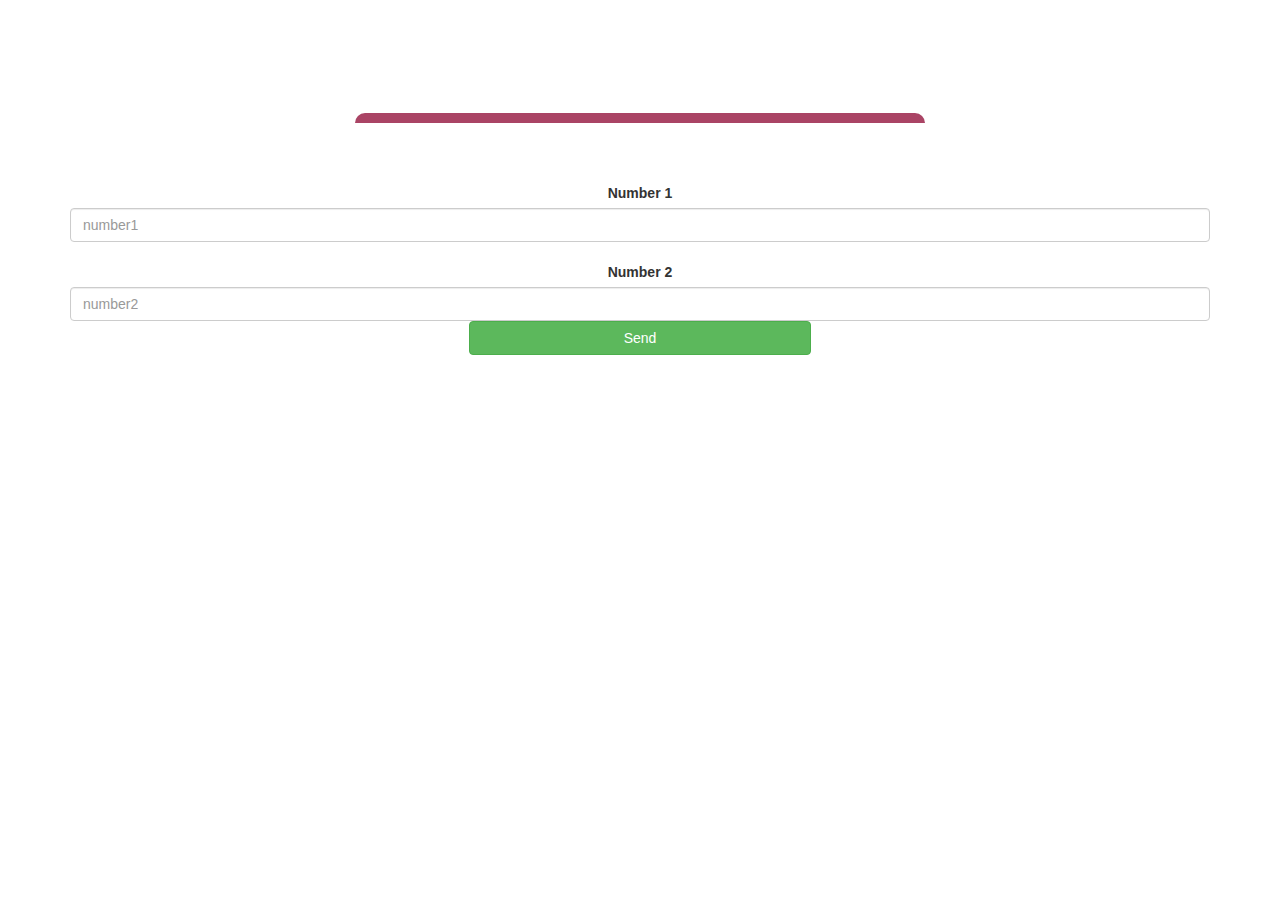
==== game.html @ 82665462 "Add files via upload" ====
<html>
    <head>
        <title>Login-Math Quiz</title>
        <meta name="viewport" content="width=device-width, initial-scale=1">
<link rel="stylesheet" href="https://maxcdn.bootstrapcdn.com/bootstrap/3.4.0/css/bootstrap.min.css">
<script src="https://ajax.googleapis.com/ajax/libs/jquery/3.4.1/jquery.min.js"></script>
<script src="https://maxcdn.bootstrapcdn.com/bootstrap/3.4.0/js/bootstrap.min.js"></script>
<link rel="stylesheet" type="text/css" href="style.css">

<script src="main.js"></script>
<script src="game.js"></script>
    </head>
    <body background="https://img.freepik.com/free-vector/abstract-colorful-fluid-background_23-2148901720.jpg?w=2000">
        <h4 id="player1_name"></h4>
<span id="player1_score"></span>
<br>
<h4 id="player2_name"></h4>
<span id="player2_score"></span>
<br>
<div class="container">
	<center>
		<h2 style="color: white;">Guess The Number</h2>
       <h3 id="player_question"></h3>
	   <h3 id="player_answer"></h3>
      <div id="output" class="col-lg-6"></div>

		<br>
		<br>

		<label>Number 1</label>
<input type="number" id="number1" class="form-control" placeholder="number1">
		<br>
        <label>Number 2</label>
<input type="number" id="number2" class="form-control" placeholder="number2">
    <button onclick="send()" class="btn btn-success" style="width: 30%;">Send</button>
    </center>
    </div>
    </body>
    </html>
---- style.css ----
#logintitle{
    font-family:Verdana, Geneva, Tahoma, sans-serif;
    color: blueviolet;
}
.login_div1 , .login_div2
	{
		background: white;
		padding: 10px;
		float: none;
		border-radius: 15px;
	}


#player1_name , #player2_name
{
	display: inline-block;
}
#word
{
	width: 60%;
}
#word_display
{
	letter-spacing: 5px;
}
#output
{
background: white;
border-radius: 10px;
border-top: 10px solid #AA4465;
padding: 10px;
float: none;
text-align: left;
}
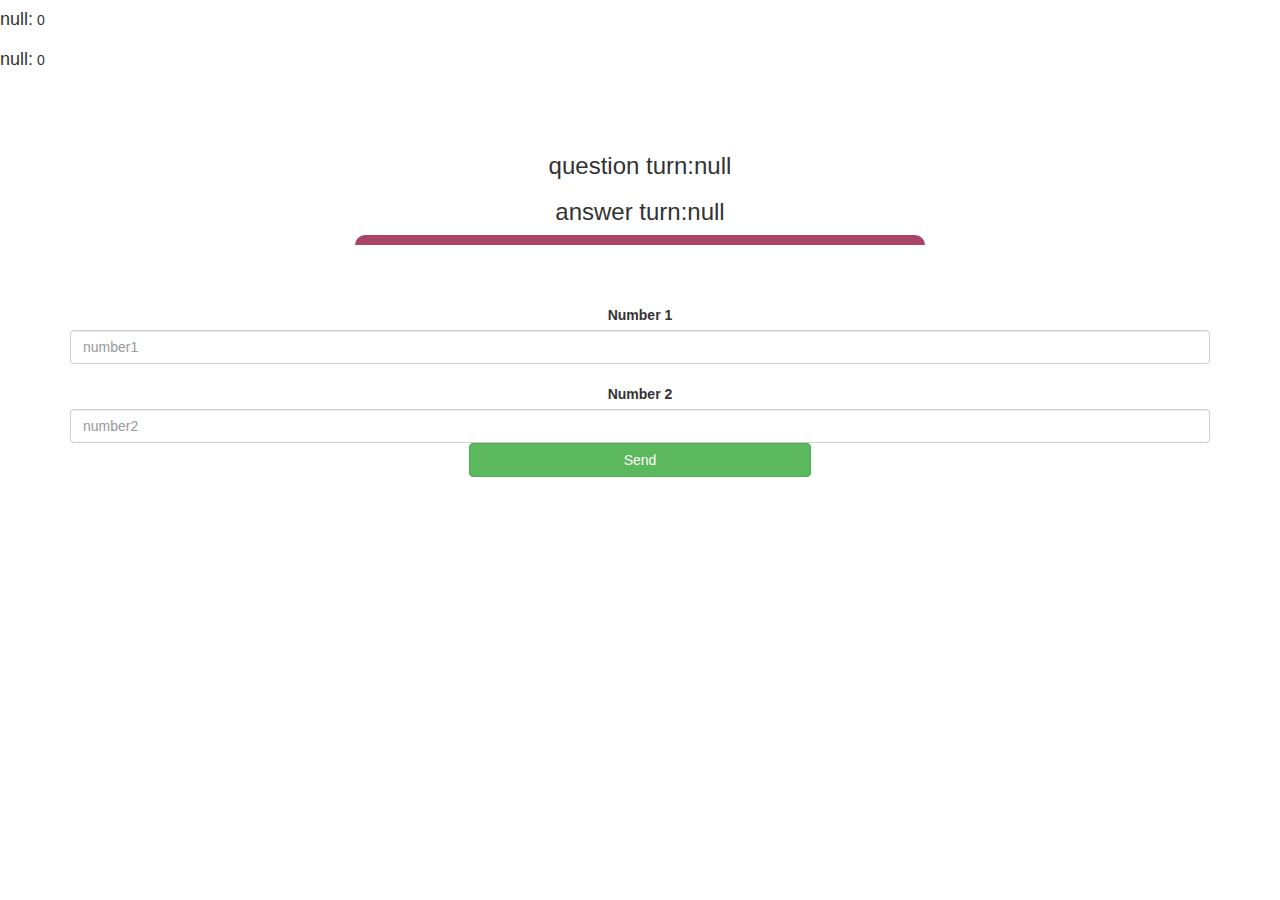
==== commit b9f25622: "Update game.html" ====
--- a/game.html
+++ b/game.html
@@ -7,8 +7,6 @@
 <script src="https://maxcdn.bootstrapcdn.com/bootstrap/3.4.0/js/bootstrap.min.js"></script>
 <link rel="stylesheet" type="text/css" href="style.css">
 
-<script src="main.js"></script>
-<script src="game.js"></script>
     </head>
     <body background="https://img.freepik.com/free-vector/abstract-colorful-fluid-background_23-2148901720.jpg?w=2000">
         <h4 id="player1_name"></h4>
@@ -36,4 +34,5 @@
     </center>
     </div>
     </body>
-    </html>+	<script src="game.js"></script>
+    </html>
